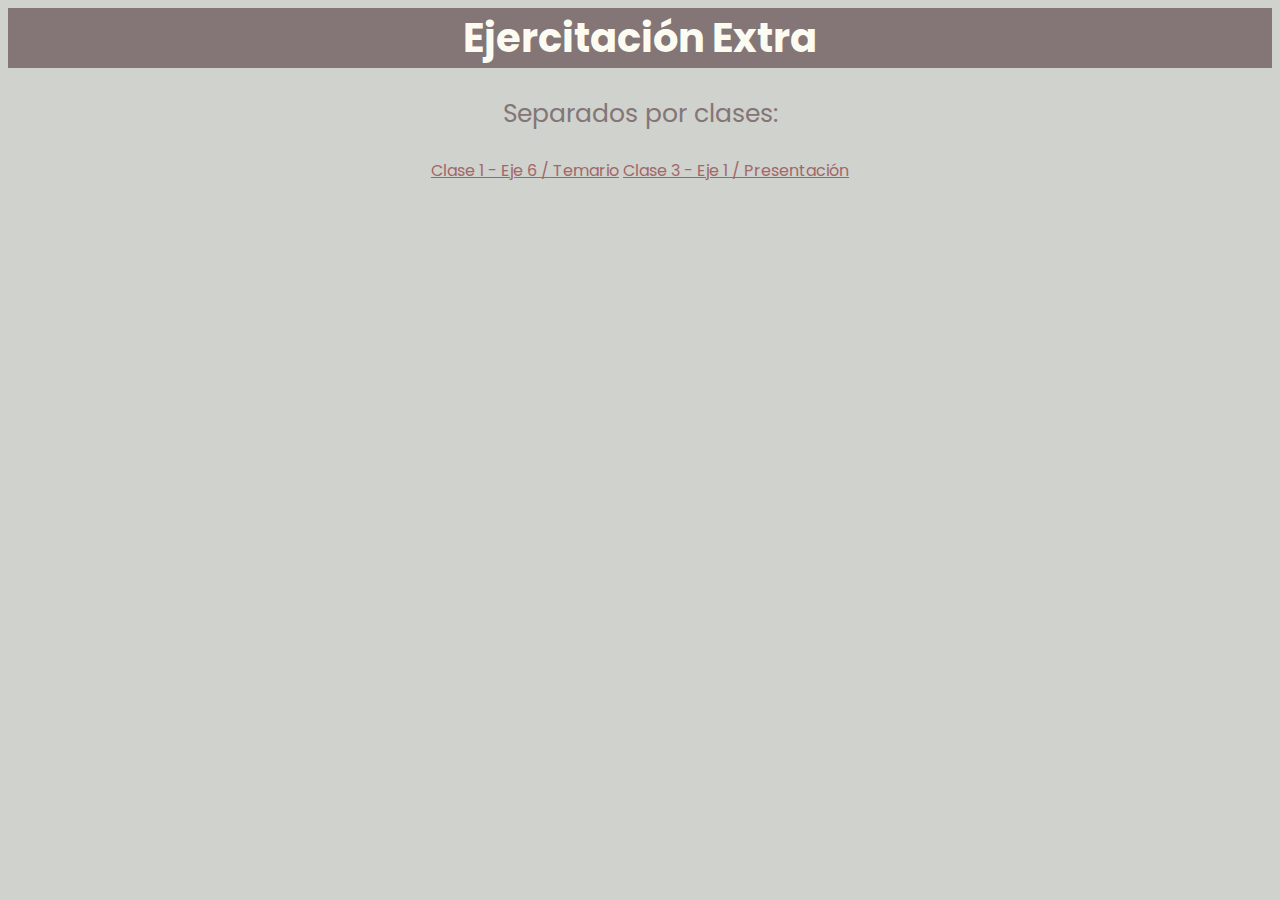
==== index.html @ 9b6dae28 "ejeclases" ====
<html>

<head>
    <title>Mis Ejercicios de ADA</title>
    <link rel="stylesheet" href="style.css">
</head>

<body>
    <h1>Ejercitación Extra</h1>
    <p>Separados por clases:</p>
    <il><a href="../EjAda/C1/E6/clase1e6.html"> Clase 1 - Eje 6 / Temario</a></il>
    <il><a href="../EjAda/C1/E6/clase3e1.html"> Clase 3 - Eje 1 / Presentación</a></il>

</body>

</html>
---- style.css ----
@import url('https://fonts.googleapis.com/css2?family=Poppins:wght@300;400;500;600;800;900&family=Sora:wght@800&display=swap');
body {
    background-color: #cfd2cd;
    font-family: "Poppins";
    text-align: center;
}

h1 {
    background-color: #847577;
    color: #fbfbf2;
    font-size: 40px;
}

p {
    color: #847577;
    font-size: 25px;
}

a {
    color: #a26769;
}

a:hover {
    color: #6d2e46;
}

a:active {
    color: #d5b9b2;
}
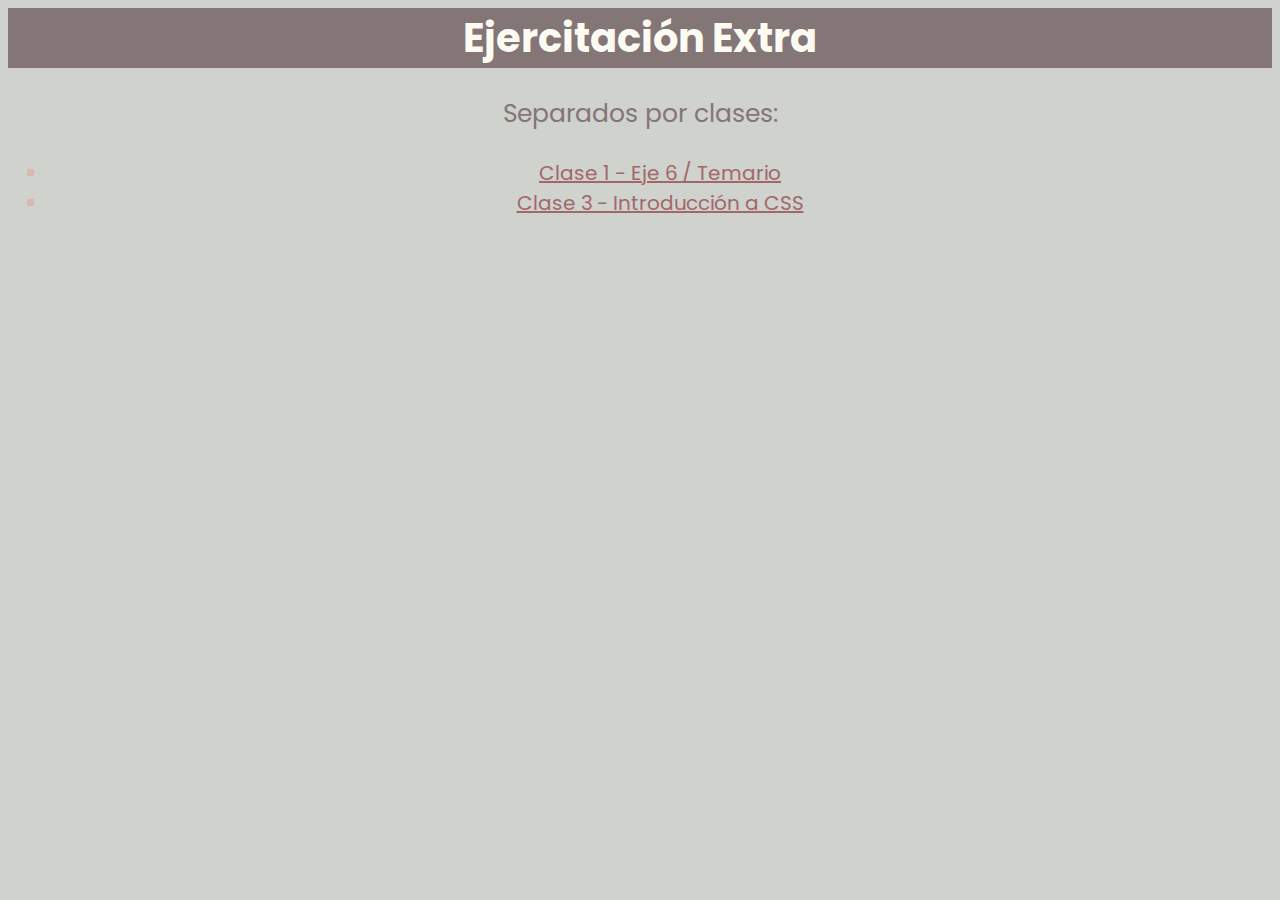
==== commit f22151f1: "hecho clase 3" ====
--- a/index.html
+++ b/index.html
@@ -8,8 +8,12 @@
 <body>
     <h1>Ejercitación Extra</h1>
     <p>Separados por clases:</p>
-    <il><a href="../EjAda/C1/E6/clase1e6.html"> Clase 1 - Eje 6 / Temario</a></il>
-    <il><a href="../EjAda/C1/E6/clase3e1.html"> Clase 3 - Eje 1 / Presentación</a></il>
+
+    <ul class="list">
+        <li><a href="../EjAda/C1/E6/clase1e6.html"> Clase 1 - Eje 6 / Temario</a></li>
+
+        <li><a href="../EjAda/C3/E1/clase3.htm"> Clase 3 - Introducción a CSS</a></li>
+    </ul>
 
 </body>
 
--- a/style.css
+++ b/style.css
@@ -16,6 +16,15 @@
     font-size: 25px;
 }
 
+li {
+    font-size: 20px;
+}
+
+.list {
+    color: #d5b9b2;
+    list-style-type: square;
+}
+
 a {
     color: #a26769;
 }
